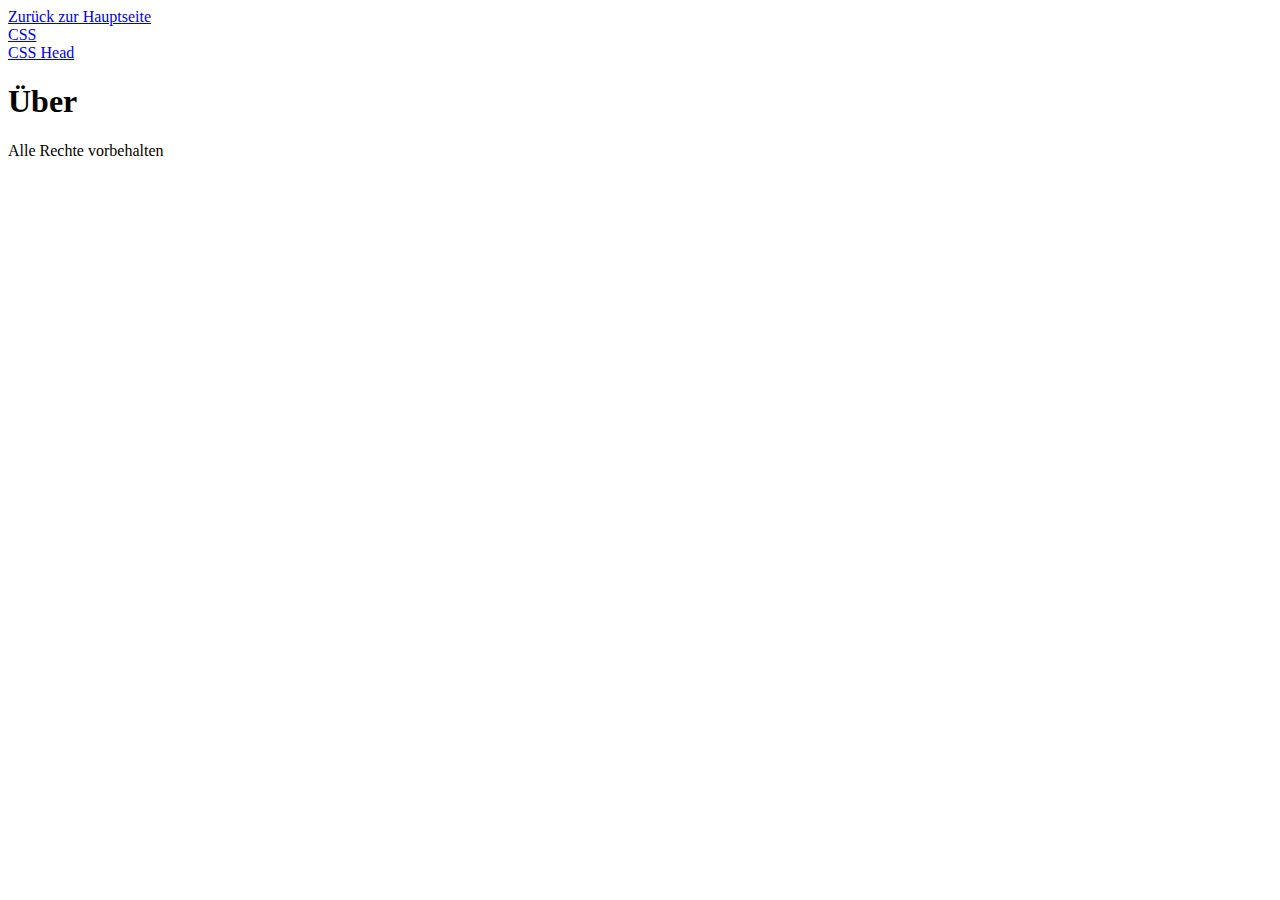
==== about.html @ 4c5aa5c5 "Create about.html" ====
<!DOCTYPE html>
<html>
	<head>
		<meta charset="utf-8">
		<meta name="author" content="Felix Weinzierl">
		<title>Über: Felix Weinzierl</title>
		<link href="about.css" rel="stylesheet">
	</head>

	<body>
	<!--Navigator-->
		<div>
			<a href="index.html">Zurück zur Hauptseite</a>
			<br>
			<a href="css.html">CSS</a>
			<br>
			<a href="css-head.html">CSS Head</a>
		</div>
		<!--Text-->
		<div>
			<h1>Über</h1>
			<p class="rights-reserved">Alle Rechte vorbehalten</p>
		</div>
	</body>

</html>
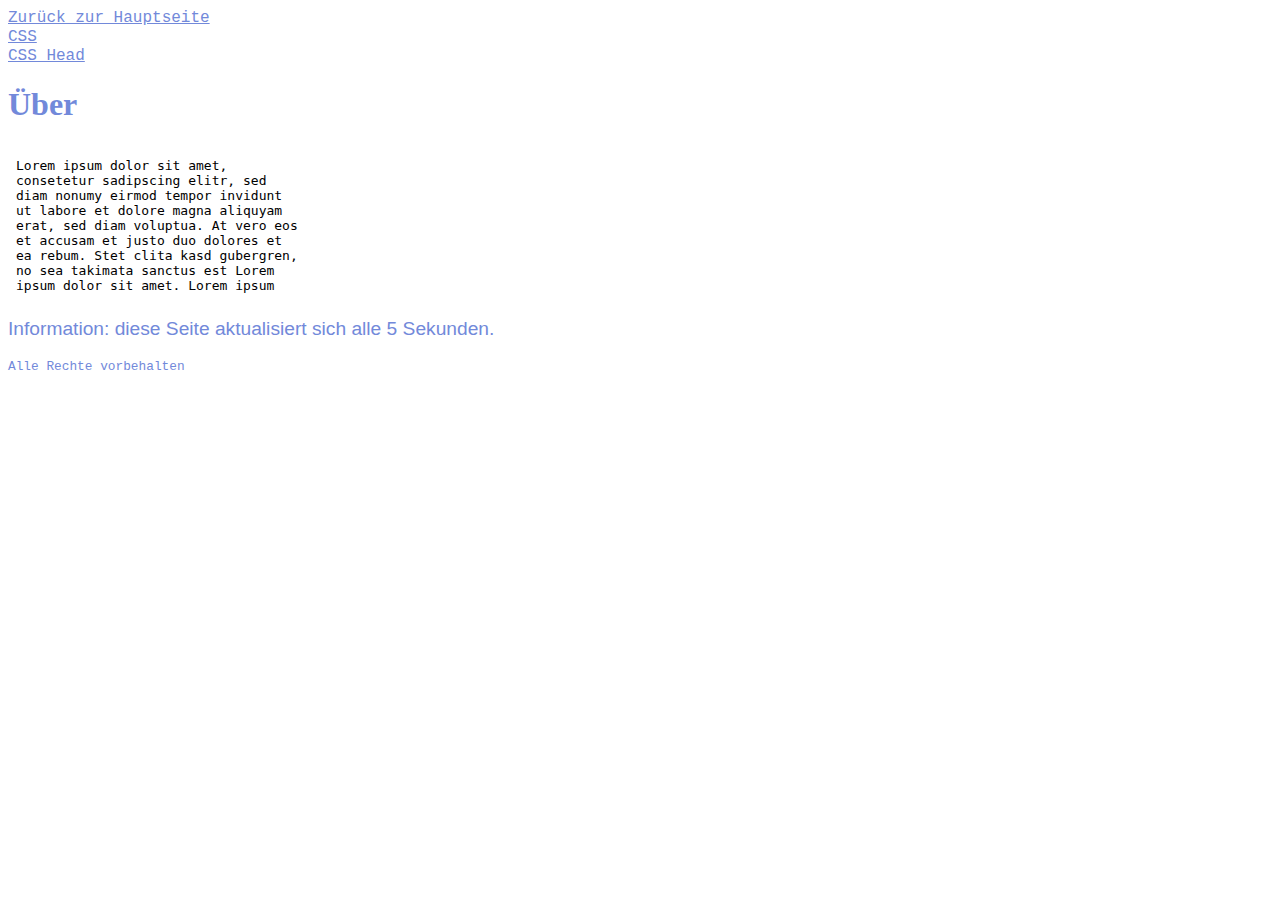
==== commit dc78aa60: "Update about.html" ====
--- a/about.html
+++ b/about.html
@@ -5,11 +5,12 @@
 		<meta name="author" content="Felix Weinzierl">
 		<title>Über: Felix Weinzierl</title>
 		<link href="about.css" rel="stylesheet">
+		<meta http-equiv="refresh" content="2"/><!--auto-reload-->
 	</head>
 
 	<body>
 	<!--Navigator-->
-		<div>
+		<div class="nav">
 			<a href="index.html">Zurück zur Hauptseite</a>
 			<br>
 			<a href="css.html">CSS</a>
@@ -19,6 +20,8 @@
 		<!--Text-->
 		<div>
 			<h1>Über</h1>
+			<object data="lorem-ipsum-1500.txt" type="text/plain" width="relative"></object>
+			<p class="info">Information: diese Seite aktualisiert sich alle 5 Sekunden.</p>
 			<p class="rights-reserved">Alle Rechte vorbehalten</p>
 		</div>
 	</body>
--- a/about.css
+++ b/about.css
@@ -0,0 +1,24 @@
+body {
+background-color: #ffffff;
+color: #7289da;
+}
+
+h1 {
+
+}
+
+p {
+font-size: 120%;
+font-family: Helvetica;
+}
+
+a {
+color: #7289da;
+font-family: Courier New;
+}
+
+.rights-reserved {
+font-family: Courier New;
+font-size: 80%;
+border: solid 20px 20px 20px 20px;
+}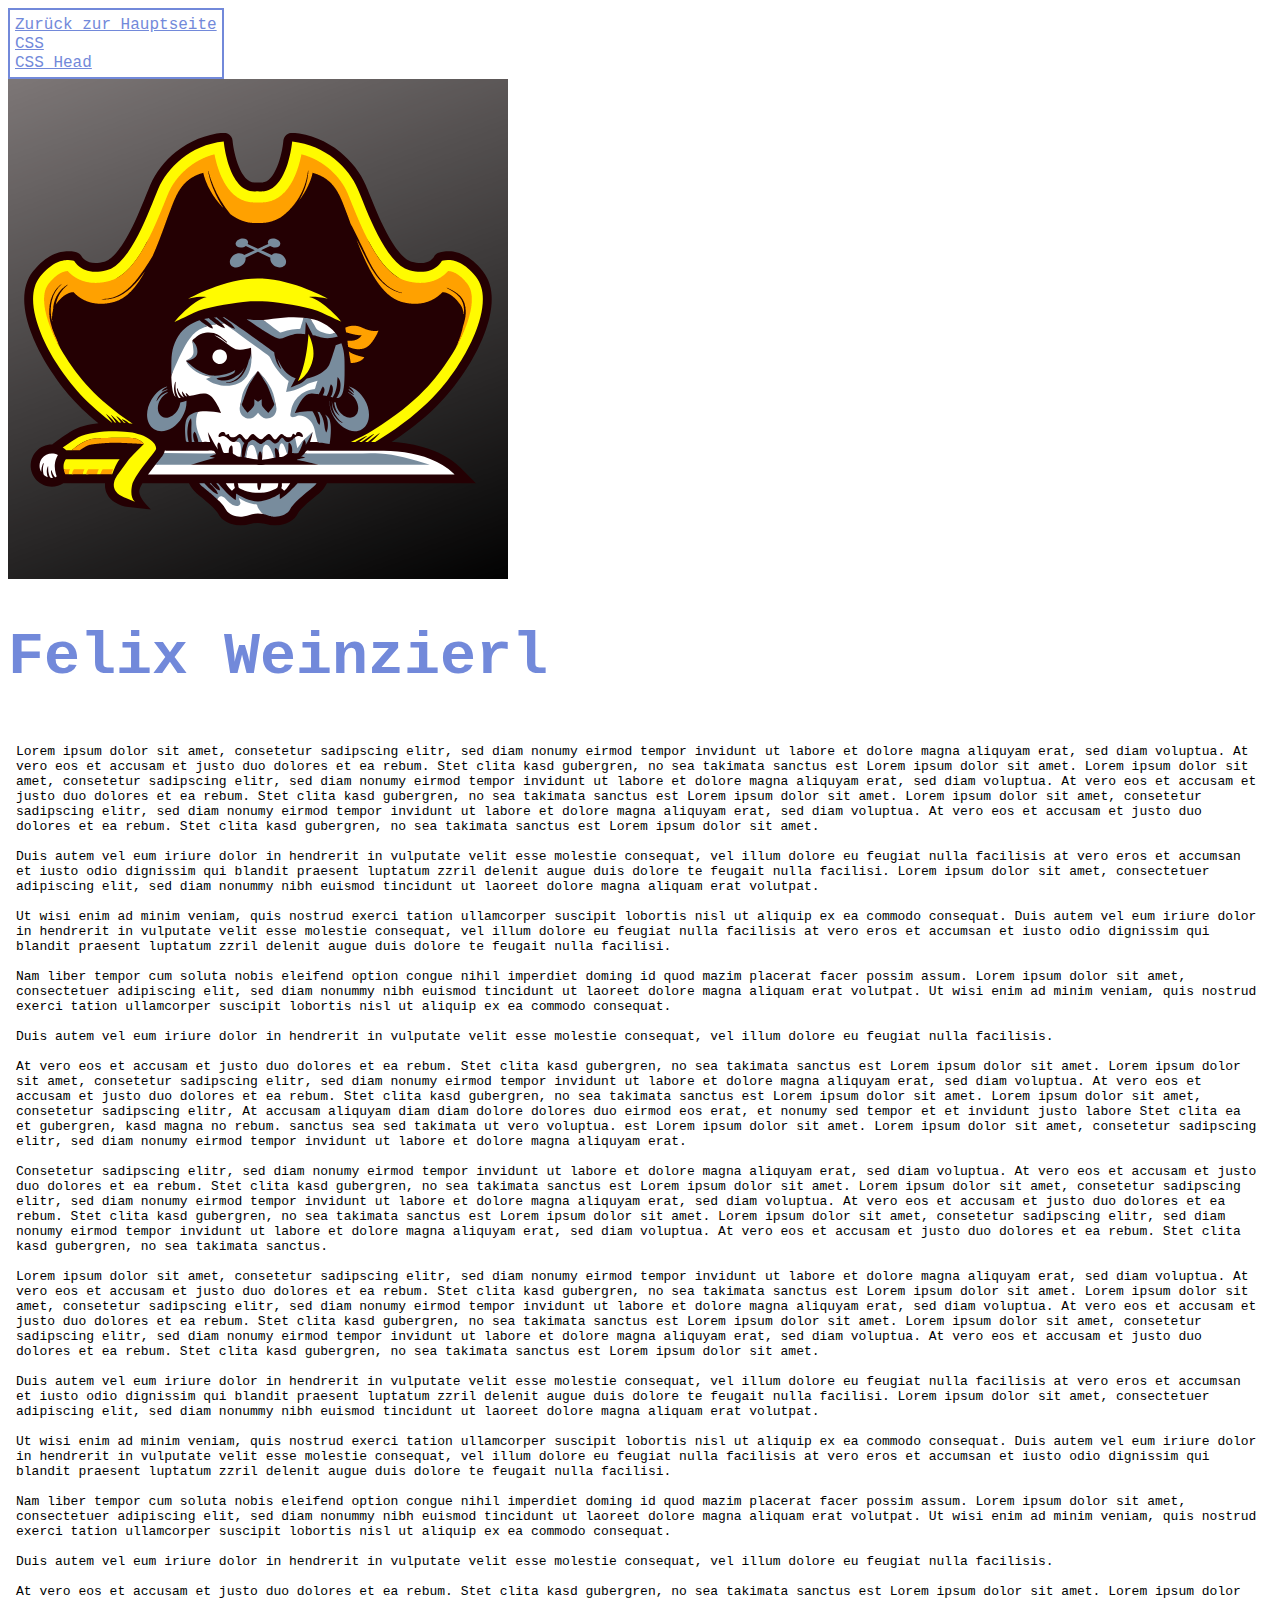
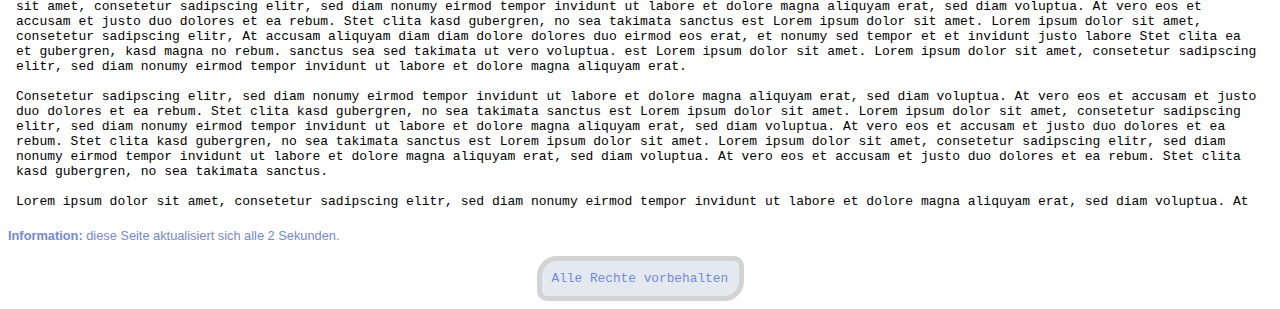
==== commit 1e7c5f96: "Update about.html" ====
--- a/about.html
+++ b/about.html
@@ -17,11 +17,13 @@
 			<br>
 			<a href="css-head.html">CSS Head</a>
 		</div>
-		<!--Text-->
+	<!--Bild-->	
+		<img src="img/Pirat.png" class="about-img-pir">
+	<!--Text-->
 		<div>
-			<h1>Über</h1>
-			<object data="lorem-ipsum-1500.txt" type="text/plain" width="relative"></object>
-			<p class="info">Information: diese Seite aktualisiert sich alle 5 Sekunden.</p>
+			<h1>Felix Weinzierl</h1>
+			<object data="lorem-ipsum-1500.txt" type="text/plain" width=100% max-width=200% height=1080px ></object>
+			<p class="info"><strong>Information:</strong> diese Seite aktualisiert sich alle 2 Sekunden.</p>
 			<p class="rights-reserved">Alle Rechte vorbehalten</p>
 		</div>
 	</body>
--- a/about.css
+++ b/about.css
@@ -4,7 +4,9 @@
 }
 
 h1 {
-
+font-family: Courier New;
+font-size: 60px;
+font-style: underline;
 }
 
 p {
@@ -20,5 +22,21 @@
 .rights-reserved {
 font-family: Courier New;
 font-size: 80%;
-border: solid 20px 20px 20px 20px;
+padding: 10px 10px 10px 10px;
+border: 5px solid;
+border-color: lightgrey;
+background-color: #E4E9EF;
+border-radius: 20px 10px;
+width: 177px;
+margin: auto;
+}
+
+.info {
+font-size: 80%;
+}
+
+.nav {
+border: solid 2px;
+width: 202px;
+padding: 5px;
 }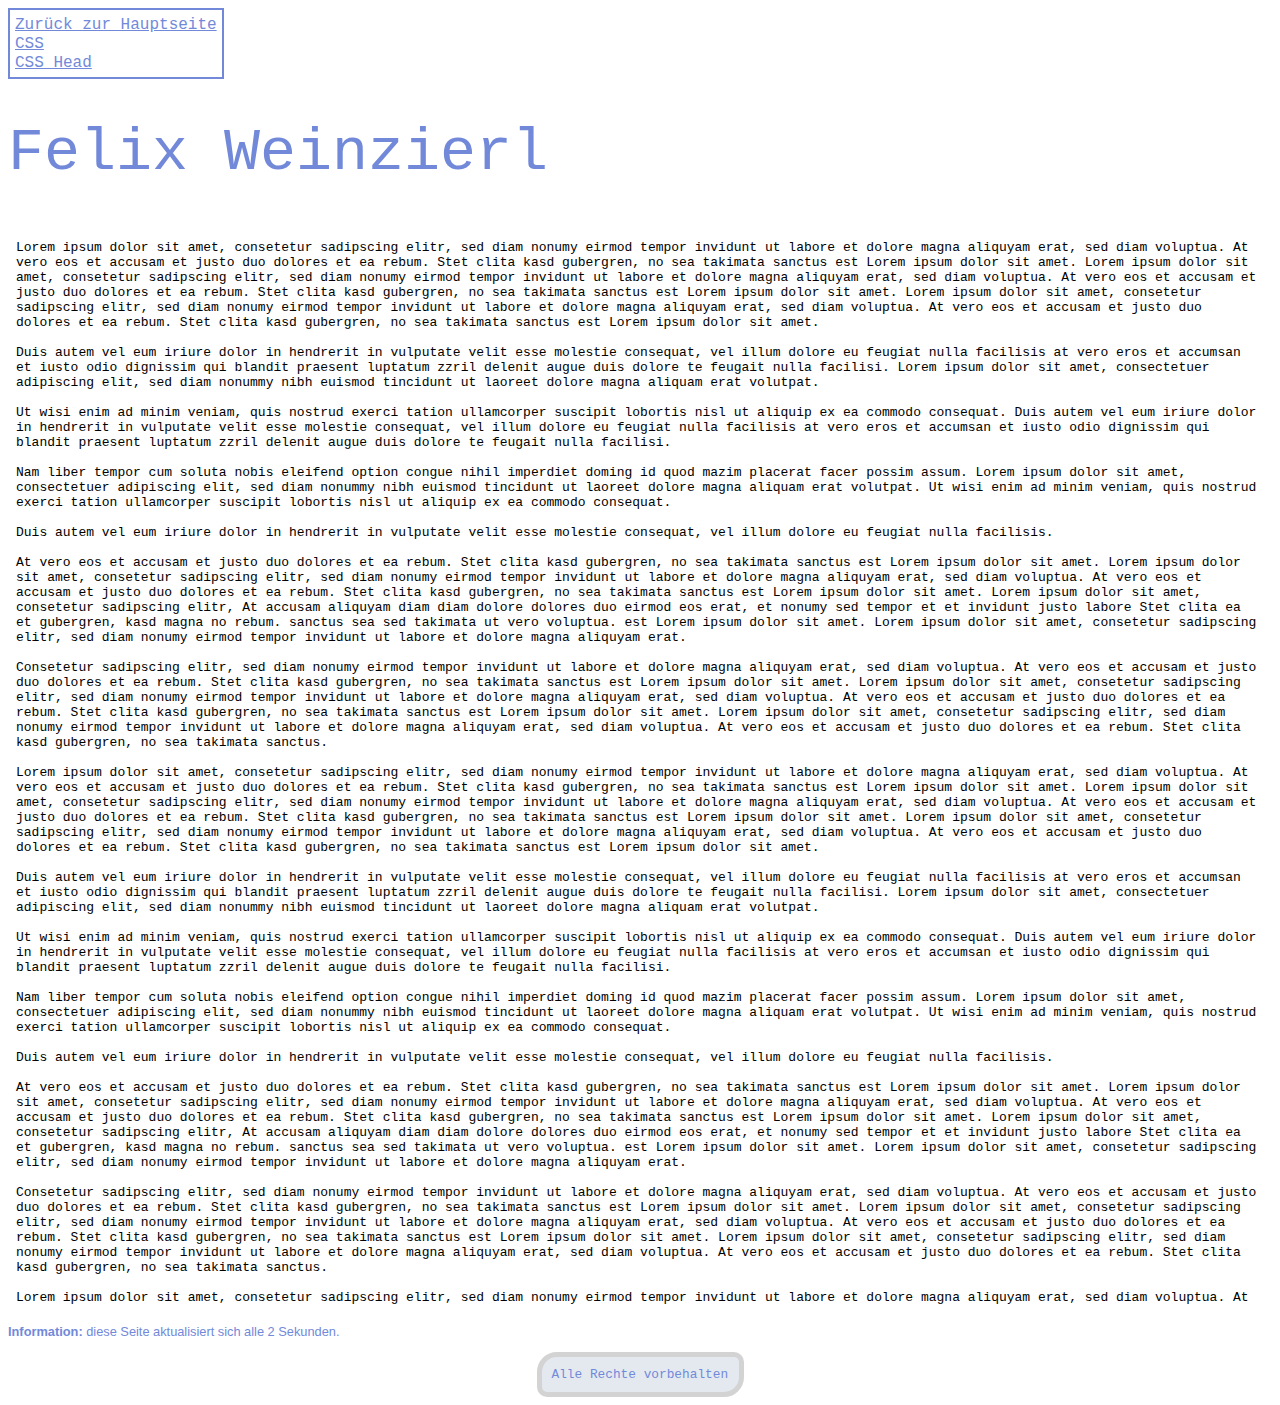
==== commit e1932afa: "Update about.html" ====
--- a/about.html
+++ b/about.html
@@ -18,7 +18,7 @@
 			<a href="css-head.html">CSS Head</a>
 		</div>
 	<!--Bild-->	
-		<img src="img/Pirat.png" class="about-img-pir">
+		<!--<img src="img/Pirat.png" class="about-img-pir">-->
 	<!--Text-->
 		<div>
 			<h1>Felix Weinzierl</h1>
--- a/about.css
+++ b/about.css
@@ -7,6 +7,7 @@
 font-family: Courier New;
 font-size: 60px;
 font-style: underline;
+font-weight: lighter;
 }
 
 p {
@@ -39,4 +40,14 @@
 border: solid 2px;
 width: 202px;
 padding: 5px;
+}
+
+.about-img-pir {
+position: absolute;
+right: 0;
+margin-right: 20px;
+height: 100px;
+width: 100px;
+align: right;
+margin-top: -71.7px;
 }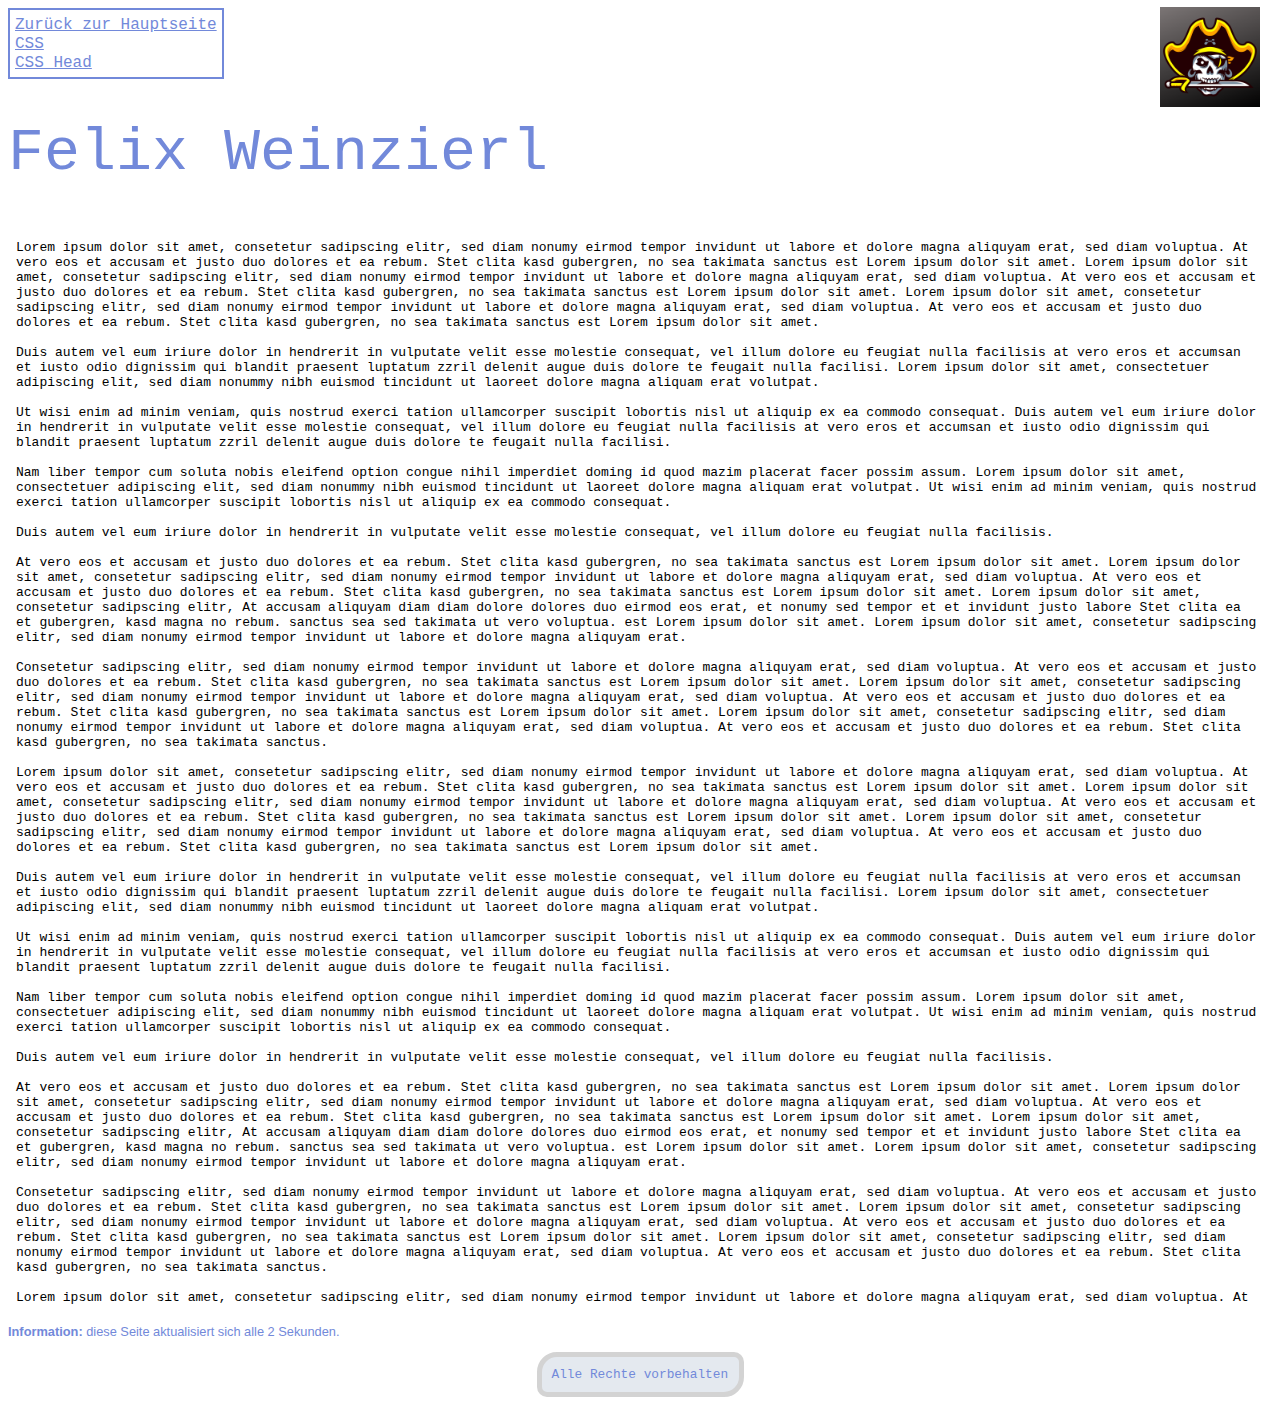
==== commit ca42c034: "Update about.html" ====
--- a/about.html
+++ b/about.html
@@ -18,7 +18,7 @@
 			<a href="css-head.html">CSS Head</a>
 		</div>
 	<!--Bild-->	
-		<!--<img src="img/Pirat.png" class="about-img-pir">-->
+		<img src="img/Pirat.png" class="about-img-pir">
 	<!--Text-->
 		<div>
 			<h1>Felix Weinzierl</h1>
